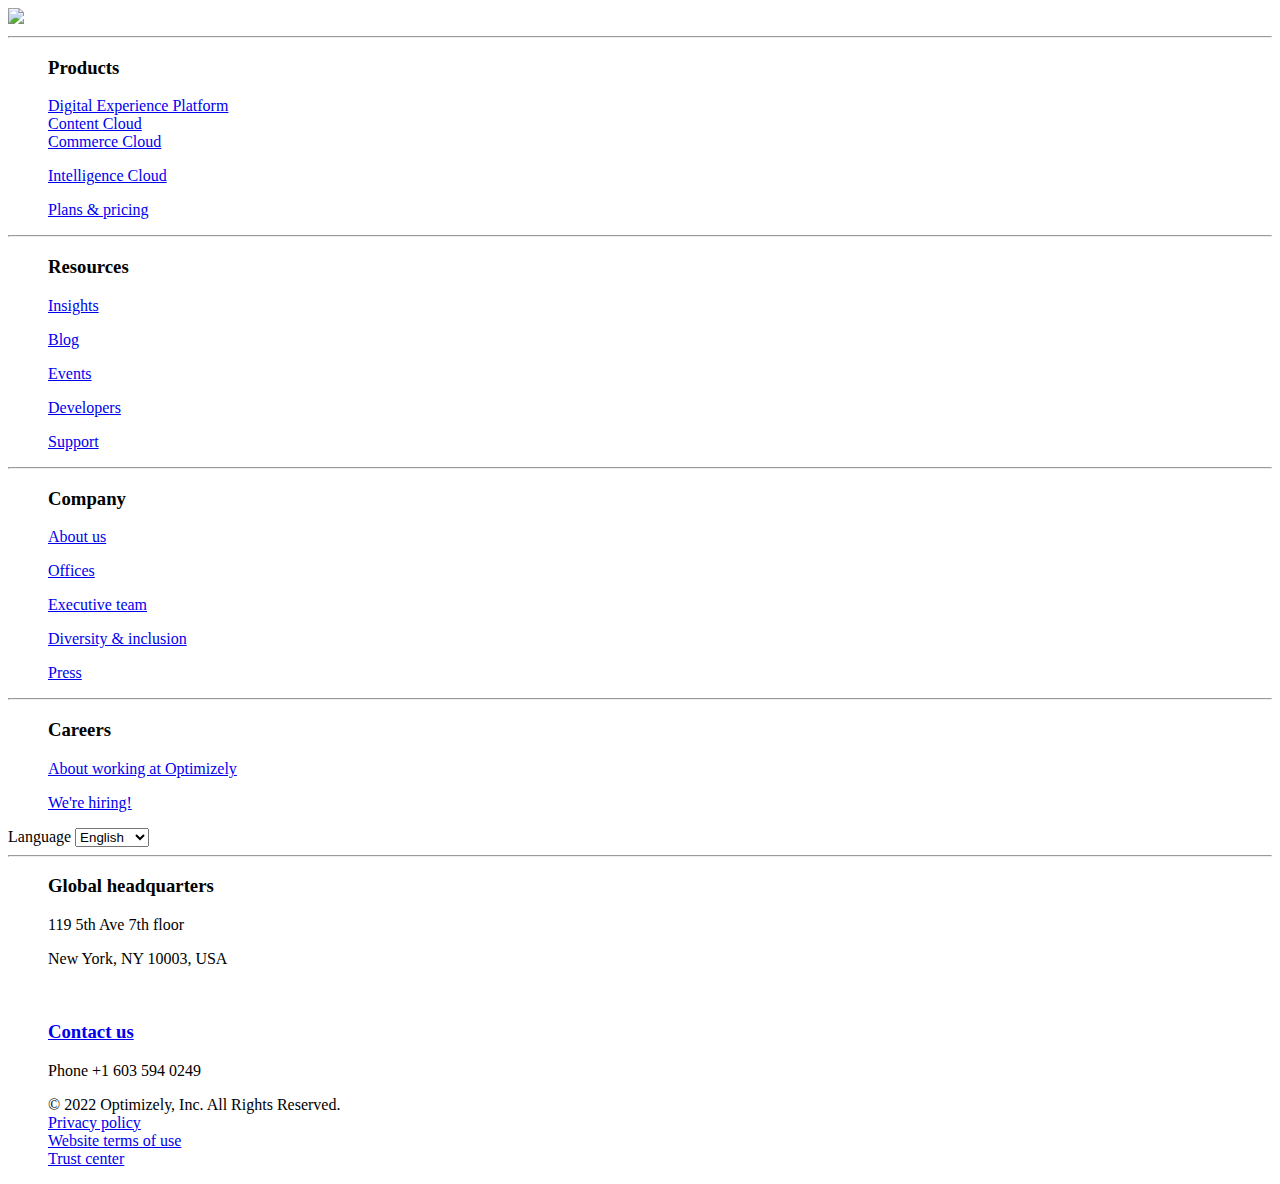
==== footer.html @ ae51cbbe "Merge pull request #12 from SarojPahi/footer" ====
<!DOCTYPE html>
<html lang="en">
<head>
    <meta charset="UTF-8">
    <meta http-equiv="X-UA-Compatible" content="IE=edge">
    <meta name="viewport" content="width=device-width, initial-scale=1.0">
    <title>Document</title>
    <link rel="stylesheet" href="footer.css">
    <script src="https://kit.fontawesome.com/fb700f3d70.js" crossorigin="anonymous"></script>
</head>
<body>
    <footer>
        <div id="footer">
            <div class="one">
                <img id="ftrlogo" src="https://www.optimizely.com/globalassets/02.-global-images/navigation/optimizely_symbol_full-color.svg">
                <hr>
                <ul type="none">
                    <li><h3>Products</h3></li>
                    <li><a href="#">Digital Experience Platform</a></li>
                    <li><a href="#">Content Cloud</a></li>
                    <li><a href="#">Commerce Cloud</p></a></li>
                    <li><a href="#">Intelligence Cloud</p></a></li>
                    <li><a href="#">Plans & pricing</p></a></li>
                </ul>
            </div>
            <div class="sum">
                <hr>
                <ul  type="none">
                    <li><h3>Resources</h3></li>
                    <li><a href="#"><p>Insights</p></a></li>
                    <li><a href="#"><p>Blog</p></a></li>
                    <li><a href="#"><p>Events</p></a></li>
                    <li><a href="#"><p>Developers</p></a></li>
                    <li><a href="#"><p>Support</p></a></li>
                </ul>
            </div>
            <div class="sum">
                <hr>
                <ul  type="none">
                    <li><h3>Company</h3></li>
                    <li><a href="#"><p>About us</p></a></li>
                    <li><a href="#"><p>Offices</p></a></li>
                    <li><a href="#"><p>Executive team</p></a></li>
                    <li><a href="#"><p>Diversity & inclusion</p></a></li>
                    <li><a href="#"><p>Press</p></a></li>
                </ul>
            </div>
            <div class="sum">
                <hr>
                <ul  type="none">
                    <li><h3>Careers</h3></li>
                    <li><a href="#"><p>About working at Optimizely</p></a></li>
                    <li><a href="#"><p>We're hiring!</p></a></li>
                </ul>
            </div>
            <div class="two">
                <label for="lang">Language</label>
                <select name="Language" id="lang">
                    <option value="eng">English</option>
                    <option value="dut">Deutsch</option>
                    <option value="sve">Svenska</option>
                    <option value="nor">Norsk</option>
                </select>
                <hr>
                <ul  type="none">
                    <li><h3>Global headquarters</h3></li>
                    <li><p>119 5th Ave 7th floor</p></li>
                    <li><p>New York, NY 10003, USA</p></li>  
                </ul>
                <br>
                <ul  type="none">
                    <li><a href="#"><h3 id="cus">Contact us</h3></a></li>
                    <li><p>Phone +1 603 594 0249</p></li>
                </ul>
    
            </div>
        </div>
        <div id="fotl">
            <div>
                <ul type="none">
                    <li>© 2022 Optimizely, Inc. All Rights Reserved.</li>
                    <li><a href="#">Privacy policy</a></li>
                    <li><a href="#">Website terms of use</a></li>
                    <li><a href="#">Trust center</a></li>
                </ul>
            </div>
            <div>
                <ul type="none">
                    <li><a href="#"><i class="fa-brands fa-facebook"></i></a></li>
                    <li><a href="#"><i class="fa-brands fa-youtube-square"></i></a></li>
                    <li><a href="#"><i class="fa-brands fa-linkedin"></i></a></li>
                    <li><a href="#"><i class="fa-brands fa-twitter-square"></i></a></li>
                </ul>
            </div>
        </div>
    </footer>
</body>
</html>
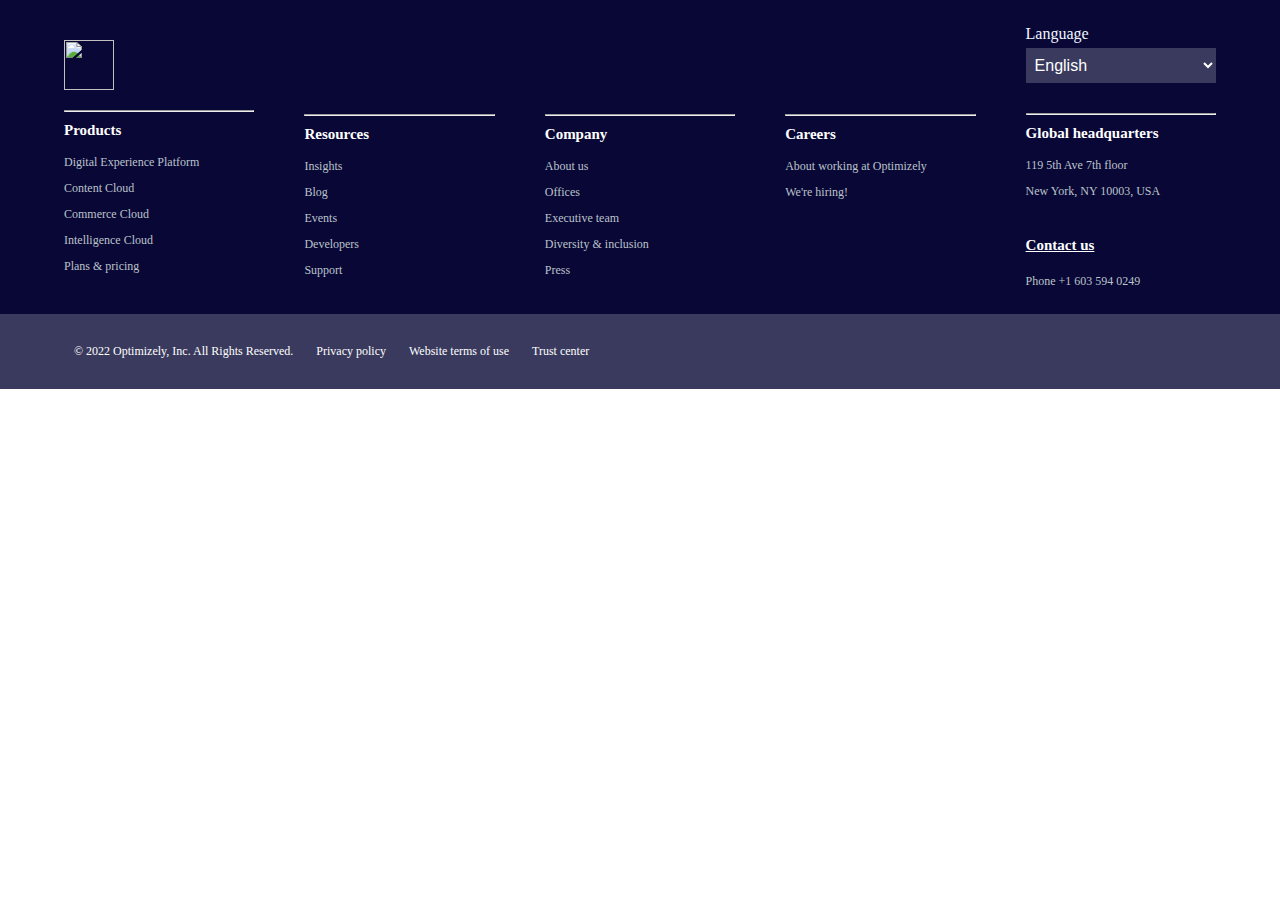
==== commit e4d9f27b: "Add files via upload" ====
--- a/footer.html
+++ b/footer.html
@@ -1,98 +1,98 @@
-<!DOCTYPE html>
-<html lang="en">
-<head>
-    <meta charset="UTF-8">
-    <meta http-equiv="X-UA-Compatible" content="IE=edge">
-    <meta name="viewport" content="width=device-width, initial-scale=1.0">
-    <title>Document</title>
-    <link rel="stylesheet" href="footer.css">
-    <script src="https://kit.fontawesome.com/fb700f3d70.js" crossorigin="anonymous"></script>
-</head>
-<body>
-    <footer>
-        <div id="footer">
-            <div class="one">
-                <img id="ftrlogo" src="https://www.optimizely.com/globalassets/02.-global-images/navigation/optimizely_symbol_full-color.svg">
-                <hr>
-                <ul type="none">
-                    <li><h3>Products</h3></li>
-                    <li><a href="#">Digital Experience Platform</a></li>
-                    <li><a href="#">Content Cloud</a></li>
-                    <li><a href="#">Commerce Cloud</p></a></li>
-                    <li><a href="#">Intelligence Cloud</p></a></li>
-                    <li><a href="#">Plans & pricing</p></a></li>
-                </ul>
-            </div>
-            <div class="sum">
-                <hr>
-                <ul  type="none">
-                    <li><h3>Resources</h3></li>
-                    <li><a href="#"><p>Insights</p></a></li>
-                    <li><a href="#"><p>Blog</p></a></li>
-                    <li><a href="#"><p>Events</p></a></li>
-                    <li><a href="#"><p>Developers</p></a></li>
-                    <li><a href="#"><p>Support</p></a></li>
-                </ul>
-            </div>
-            <div class="sum">
-                <hr>
-                <ul  type="none">
-                    <li><h3>Company</h3></li>
-                    <li><a href="#"><p>About us</p></a></li>
-                    <li><a href="#"><p>Offices</p></a></li>
-                    <li><a href="#"><p>Executive team</p></a></li>
-                    <li><a href="#"><p>Diversity & inclusion</p></a></li>
-                    <li><a href="#"><p>Press</p></a></li>
-                </ul>
-            </div>
-            <div class="sum">
-                <hr>
-                <ul  type="none">
-                    <li><h3>Careers</h3></li>
-                    <li><a href="#"><p>About working at Optimizely</p></a></li>
-                    <li><a href="#"><p>We're hiring!</p></a></li>
-                </ul>
-            </div>
-            <div class="two">
-                <label for="lang">Language</label>
-                <select name="Language" id="lang">
-                    <option value="eng">English</option>
-                    <option value="dut">Deutsch</option>
-                    <option value="sve">Svenska</option>
-                    <option value="nor">Norsk</option>
-                </select>
-                <hr>
-                <ul  type="none">
-                    <li><h3>Global headquarters</h3></li>
-                    <li><p>119 5th Ave 7th floor</p></li>
-                    <li><p>New York, NY 10003, USA</p></li>  
-                </ul>
-                <br>
-                <ul  type="none">
-                    <li><a href="#"><h3 id="cus">Contact us</h3></a></li>
-                    <li><p>Phone +1 603 594 0249</p></li>
-                </ul>
-    
-            </div>
-        </div>
-        <div id="fotl">
-            <div>
-                <ul type="none">
-                    <li>© 2022 Optimizely, Inc. All Rights Reserved.</li>
-                    <li><a href="#">Privacy policy</a></li>
-                    <li><a href="#">Website terms of use</a></li>
-                    <li><a href="#">Trust center</a></li>
-                </ul>
-            </div>
-            <div>
-                <ul type="none">
-                    <li><a href="#"><i class="fa-brands fa-facebook"></i></a></li>
-                    <li><a href="#"><i class="fa-brands fa-youtube-square"></i></a></li>
-                    <li><a href="#"><i class="fa-brands fa-linkedin"></i></a></li>
-                    <li><a href="#"><i class="fa-brands fa-twitter-square"></i></a></li>
-                </ul>
-            </div>
-        </div>
-    </footer>
-</body>
+<!DOCTYPE html>
+<html lang="en">
+<head>
+    <meta charset="UTF-8">
+    <meta http-equiv="X-UA-Compatible" content="IE=edge">
+    <meta name="viewport" content="width=device-width, initial-scale=1.0">
+    <title>Document</title>
+    <link rel="stylesheet" href="footer.css">
+    <script src="https://kit.fontawesome.com/fb700f3d70.js" crossorigin="anonymous"></script>
+</head>
+<body>
+    <footer>
+        <div id="footer">
+            <div class="one">
+                <img id="ftrlogo" src="https://www.optimizely.com/globalassets/02.-global-images/navigation/optimizely_symbol_full-color.svg">
+                <hr>
+                <ul type="none">
+                    <li><h3>Products</h3></li>
+                    <li><a href="#">Digital Experience Platform</a></li>
+                    <li><a href="#">Content Cloud</a></li>
+                    <li><a href="#">Commerce Cloud</p></a></li>
+                    <li><a href="#">Intelligence Cloud</p></a></li>
+                    <li><a href="#">Plans & pricing</p></a></li>
+                </ul>
+            </div>
+            <div class="sum">
+                <hr>
+                <ul  type="none">
+                    <li><h3>Resources</h3></li>
+                    <li><a href="#"><p>Insights</p></a></li>
+                    <li><a href="#"><p>Blog</p></a></li>
+                    <li><a href="#"><p>Events</p></a></li>
+                    <li><a href="#"><p>Developers</p></a></li>
+                    <li><a href="#"><p>Support</p></a></li>
+                </ul>
+            </div>
+            <div class="sum">
+                <hr>
+                <ul  type="none">
+                    <li><h3>Company</h3></li>
+                    <li><a href="#"><p>About us</p></a></li>
+                    <li><a href="#"><p>Offices</p></a></li>
+                    <li><a href="#"><p>Executive team</p></a></li>
+                    <li><a href="#"><p>Diversity & inclusion</p></a></li>
+                    <li><a href="#"><p>Press</p></a></li>
+                </ul>
+            </div>
+            <div class="sum">
+                <hr>
+                <ul  type="none">
+                    <li><h3>Careers</h3></li>
+                    <li><a href="#"><p>About working at Optimizely</p></a></li>
+                    <li><a href="#"><p>We're hiring!</p></a></li>
+                </ul>
+            </div>
+            <div class="two">
+                <label for="lang">Language</label>
+                <select name="Language" id="lang">
+                    <option value="eng">English</option>
+                    <option value="dut">Deutsch</option>
+                    <option value="sve">Svenska</option>
+                    <option value="nor">Norsk</option>
+                </select>
+                <hr>
+                <ul  type="none">
+                    <li><h3>Global headquarters</h3></li>
+                    <li><p>119 5th Ave 7th floor</p></li>
+                    <li><p>New York, NY 10003, USA</p></li>  
+                </ul>
+                <br>
+                <ul  type="none">
+                    <li><a href="#"><h3 id="cus">Contact us</h3></a></li>
+                    <li><p>Phone +1 603 594 0249</p></li>
+                </ul>
+    
+            </div>
+        </div>
+        <div id="fotl">
+            <div>
+                <ul type="none">
+                    <li>© 2022 Optimizely, Inc. All Rights Reserved.</li>
+                    <li><a href="#">Privacy policy</a></li>
+                    <li><a href="#">Website terms of use</a></li>
+                    <li><a href="#">Trust center</a></li>
+                </ul>
+            </div>
+            <div>
+                <ul type="none">
+                    <li><a href="#"><i class="fa-brands fa-facebook"></i></a></li>
+                    <li><a href="#"><i class="fa-brands fa-youtube-square"></i></a></li>
+                    <li><a href="#"><i class="fa-brands fa-linkedin"></i></a></li>
+                    <li><a href="#"><i class="fa-brands fa-twitter-square"></i></a></li>
+                </ul>
+            </div>
+        </div>
+    </footer>
+</body>
 </html>--- a/footer.css
+++ b/footer.css
@@ -0,0 +1,98 @@
+*{
+    margin: 0%;
+    padding: 0%;
+}
+#ftrlogo{
+    width: 50px;
+    height: 50px;
+}
+footer{
+    background-color: #080736
+}
+#footer{
+    margin: auto;
+    width: 90%;
+    background-color: #080736;
+    display: grid;
+    grid-template-columns: repeat(5,1fr);
+    gap: 50px;
+    justify-content: space-evenly;
+    color: aliceblue;
+    padding: 20px 30px;
+
+}
+.sum{
+    margin-top: 94px;
+}
+.one{
+    margin-top: 94px;
+}
+#footer>div:nth-child(1){
+    margin-top: 20px;
+}
+#ftrlogo{
+    margin-bottom: 20px;
+}
+.two{
+    margin-top: 5px;
+}
+#footer>div>ul li a,#footer>div>ul li p{
+    text-decoration: none;
+    color: #bcc3ca;
+    line-height: 26px;
+    font-size: 12px;
+}
+#footer>div>ul li h3{
+    margin: 10px 0px;
+    font-size: 15px;
+    color: white;
+}
+#footer>div>ul li a:hover,#fotl>div>ul li a:hover{
+    text-decoration: underline;
+}
+#lang{
+    display: flex;
+    flex-direction: column;
+    height: 35px;
+    background-color: #393a5d;
+    width: 100%;
+    margin-bottom: 30px;
+    margin-top: 5px;
+    color: white;
+    padding: 8px 5px;
+    font-size: 16px;
+    border: none;
+}
+#lang>option{
+    color: black;
+    background-color: white;
+}
+#cus{
+    text-decoration: underline white;
+    
+}
+#fotl{
+    width: 100%;
+    background-color: #393a5d;
+    display: flex;
+    align-items: center;
+    justify-content: space-between;
+    margin: auto;
+}
+#fotl>div>ul>li{
+    padding: 30px 10px;
+    display: inline-block;
+    color: white;
+}
+#fotl>div>ul>li>a{
+    color: white;
+    text-decoration: none;
+}
+#fotl>div:nth-child(1){
+    padding: 0px 5%;
+    font-size: 12px;
+}
+#fotl>div:nth-child(2){
+    font-size: 20px;
+    padding: 0px 5%;
+}